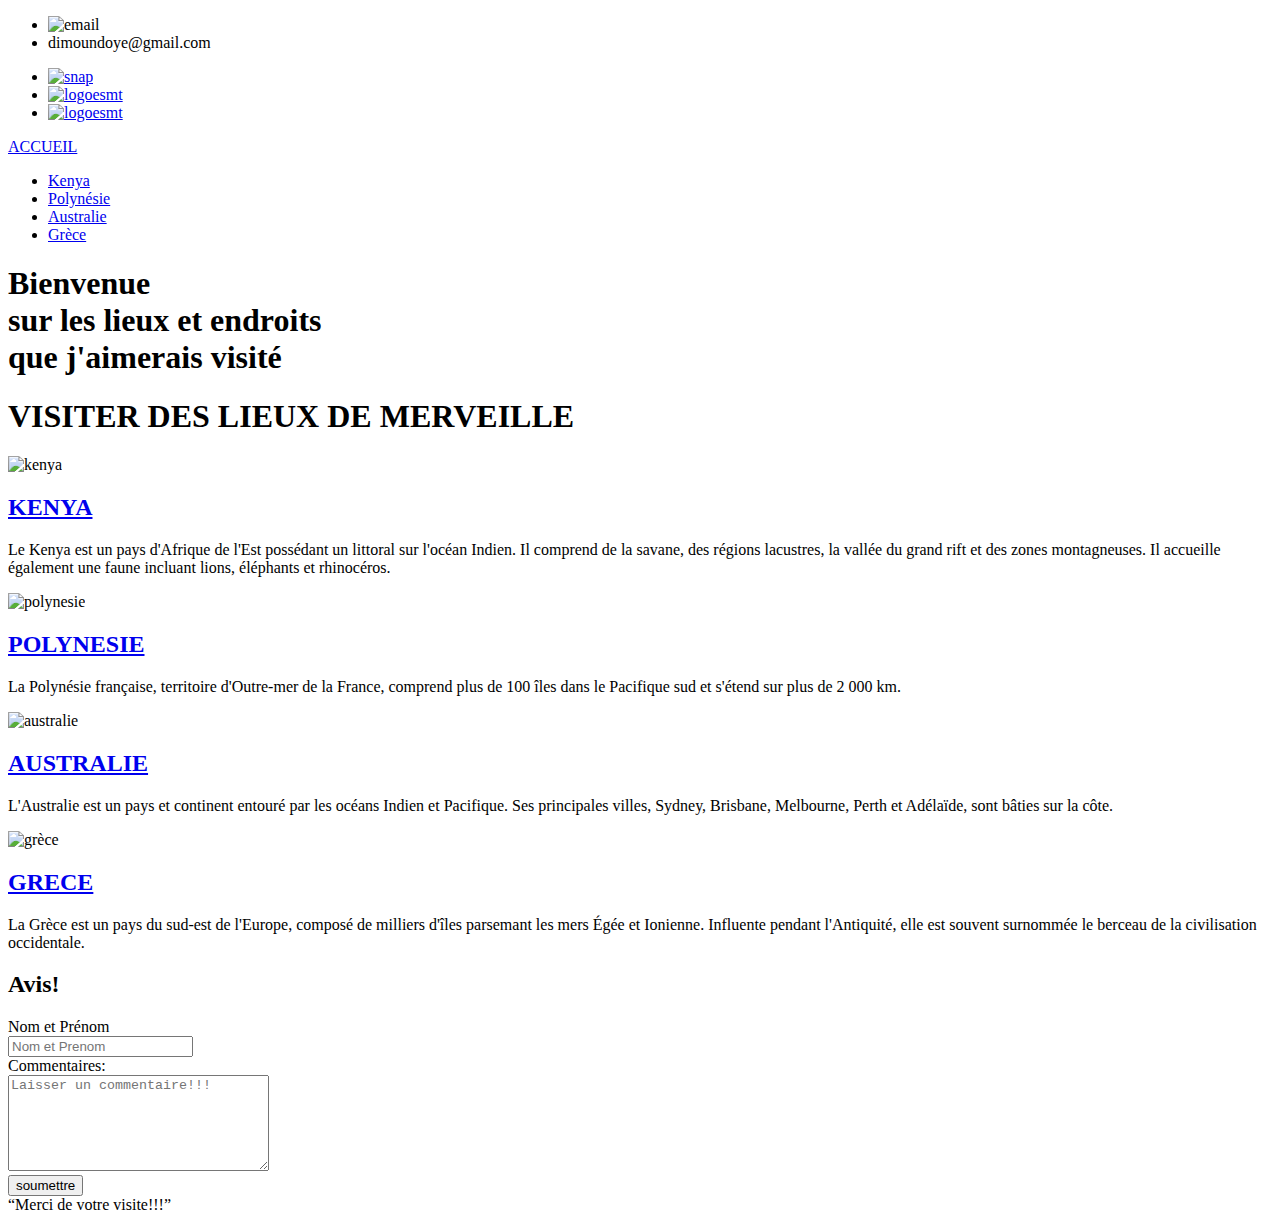
==== index.html @ 7619fa7c "Add files via upload" ====
<!DOCTYPE html>
<html lang="en">
<head>
    <meta charset="UTF-8">
    <meta name="viewport" content="width=device-width, initial-scale=1.0">
    <title>index</title>
    <link rel="stylesheet" href="css/index.css">
</head>
<body>
    <div class="sub-header">
        <div class="info">
            <ul>
                <li><img src="images/icons8-email-35.png" alt="email"></li>
                <li>dimoundoye@gmail.com</li>
               
            </ul>
        </div>
        <div class="reseaux">
            <ul>
                <li><a target="_blank"href="https://www.snapchat.com/add/dimou_nd?share_id=x2Cz6slkqnI&locale=fr-FR"><img src="images/icons8-snapchat-24.png" alt="snap"></a></li>
                <li><a target="_blank"href="https://www.linkedin.com/in/khadimou-rassoul-ndoye-3951222a1?utm_source=share&utm_campaign=share_via&utm_content=profile&utm_medium=android_app"><img src="images/icons8-linkedin-24.png" alt="logoesmt"></a></li>
                <li><a target="_blank"href="https://twitter.com/DimouNdoye2743"><img class="logoesmt" src="images/icons8-twitter-24.png" alt="logoesmt"></a></li>
            </ul>
        </div>
    </div>
    <div id="ccc">
        <a href="index.html" class="logo">ACCUEIL</a>
        <ul class="navlist">
            <li><a href="pages/Kenya.html">Kenya</a></li>
            <li><a href="pages/Polynesie.html">Polynésie</a></li>
            <li><a href="pages/Australie.html">Australie</a></li>
            <li><a href="pages/Grece.html">Grèce</a></li>
        </ul>
    </div>
    <header>
    </header>
    <div id="text">
        <h1>
            Bienvenue <br>
            sur les lieux et endroits <br>
            que j'aimerais visité <br>
        </h1>
    </div>
    <h1>VISITER DES LIEUX DE MERVEILLE </h1>
    <div id="un">
        <div id="blocun">
            <img class="kenya" src="images/profileky.jpg" alt="kenya">
            <a href="pages/Kenya.html"> <h2 id="survol">KENYA</h2></a> 
            <p>Le Kenya est un pays d'Afrique de l'Est possédant un littoral sur l'océan Indien. Il comprend de la savane, des régions lacustres, la vallée du grand rift et des zones montagneuses. Il accueille également une faune incluant lions, éléphants et rhinocéros.</p>
        </div>
        <div id="blocun">
            <img class="polynesie" src="images/poly.jpg" alt="polynesie">
            <a href="pages/Polynesie.html"><h2 id="survol">POLYNESIE</h2></a> 
            <p>La Polynésie française, territoire d'Outre-mer de la France, comprend plus de 100 îles dans le Pacifique sud et s'étend sur plus de 2 000 km.</p>
        </div>
    </div>
    <div id="deux">
        <div id="blocdeux">
            <img class="australie" src="images/profileaus.jpg" alt="australie">
            <a href="pages/Australie.html"> <h2 id="survol">AUSTRALIE</h2></a>
            <p>L'Australie est un pays et continent entouré par les océans Indien et Pacifique. Ses principales villes, Sydney, Brisbane, Melbourne, Perth et Adélaïde, sont bâties sur la côte.</p> 
        </div>
        <div id="blocdeux">
            <img class="grèce" src="images/profilegr.jpg" alt="grèce">
            <a href="pages/Grece.html"><h2 id="survol">GRECE</h2></a>
            <p>La Grèce est un pays du sud-est de l'Europe, composé de milliers d'îles parsemant les mers Égée et Ionienne. Influente pendant l'Antiquité, elle est souvent surnommée le berceau de la civilisation occidentale.</p> 
        </div>
    </div>
    <div id="footer">
        <div class="footercontainer">  
            <div>
                <form class="formulaire">
                    <h2>Avis!</h2>
                    <div>
                        <label for="NometPr&eacutenom">Nom et Pr&eacutenom</label><br>
                        <input type="text" placeholder="Nom et Prenom">
                    </div>
                    <div>
                        <label>Commentaires:</label><br>
                        <textarea placeholder="Laisser un commentaire!!!" name="commentaire" id="" cols="30" rows="6"></textarea><br>
                        <input type="submit" value="soumettre">
                    </div>
                </form>
                <div class="citation">
                    <q>Merci de votre visite!!!</q>
                </div>
            </div>
        </div>
    </div>
</body>
</html>
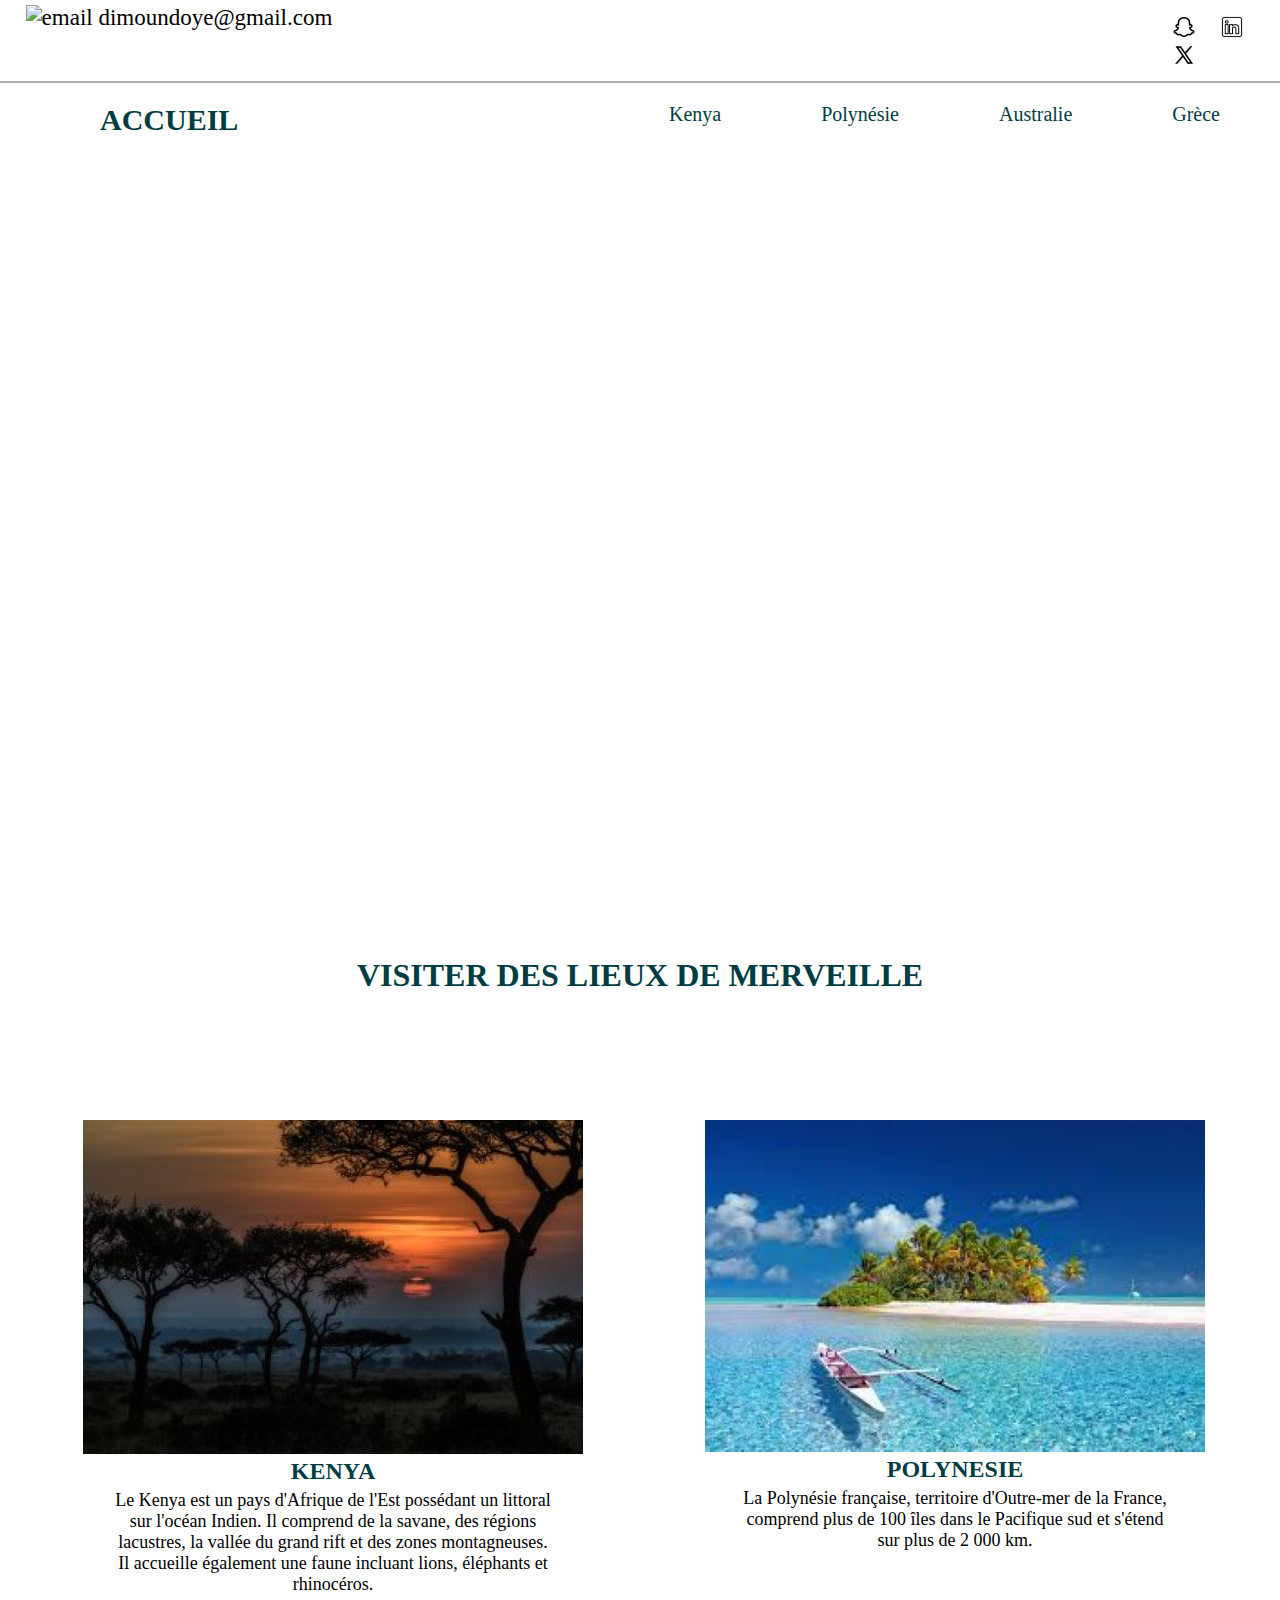
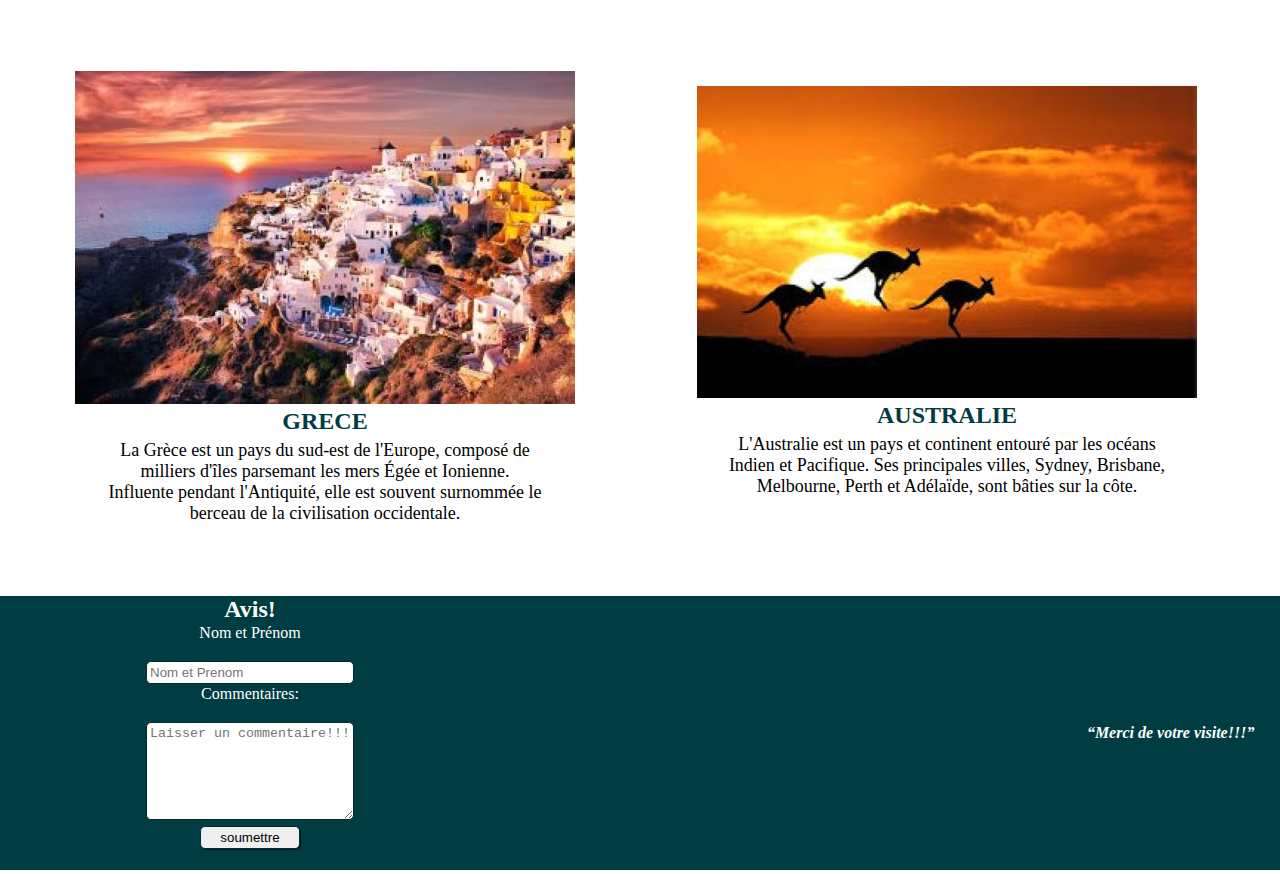
==== commit 0e943729: "Update index.html" ====
--- a/index.html
+++ b/index.html
@@ -4,7 +4,7 @@
     <meta charset="UTF-8">
     <meta name="viewport" content="width=device-width, initial-scale=1.0">
     <title>index</title>
-    <link rel="stylesheet" href="css/index.css">
+    <link rel="stylesheet" href="index.css">
 </head>
 <body>
     <div class="sub-header">
@@ -17,19 +17,19 @@
         </div>
         <div class="reseaux">
             <ul>
-                <li><a target="_blank"href="https://www.snapchat.com/add/dimou_nd?share_id=x2Cz6slkqnI&locale=fr-FR"><img src="images/icons8-snapchat-24.png" alt="snap"></a></li>
-                <li><a target="_blank"href="https://www.linkedin.com/in/khadimou-rassoul-ndoye-3951222a1?utm_source=share&utm_campaign=share_via&utm_content=profile&utm_medium=android_app"><img src="images/icons8-linkedin-24.png" alt="logoesmt"></a></li>
-                <li><a target="_blank"href="https://twitter.com/DimouNdoye2743"><img class="logoesmt" src="images/icons8-twitter-24.png" alt="logoesmt"></a></li>
+                <li><a target="_blank"href="https://www.snapchat.com/add/dimou_nd?share_id=x2Cz6slkqnI&locale=fr-FR"><img src="icons8-snapchat-24.png" alt="snap"></a></li>
+                <li><a target="_blank"href="https://www.linkedin.com/in/khadimou-rassoul-ndoye-3951222a1?utm_source=share&utm_campaign=share_via&utm_content=profile&utm_medium=android_app"><img src="icons8-linkedin-24.png" alt="logoesmt"></a></li>
+                <li><a target="_blank"href="https://twitter.com/DimouNdoye2743"><img class="logoesmt" src="icons8-twitter-24.png" alt="logoesmt"></a></li>
             </ul>
         </div>
     </div>
     <div id="ccc">
         <a href="index.html" class="logo">ACCUEIL</a>
         <ul class="navlist">
-            <li><a href="pages/Kenya.html">Kenya</a></li>
-            <li><a href="pages/Polynesie.html">Polynésie</a></li>
-            <li><a href="pages/Australie.html">Australie</a></li>
-            <li><a href="pages/Grece.html">Grèce</a></li>
+            <li><a href="Kenya.html">Kenya</a></li>
+            <li><a href="Polynesie.html">Polynésie</a></li>
+            <li><a href="Australie.html">Australie</a></li>
+            <li><a href="Grece.html">Grèce</a></li>
         </ul>
     </div>
     <header>
@@ -44,25 +44,25 @@
     <h1>VISITER DES LIEUX DE MERVEILLE </h1>
     <div id="un">
         <div id="blocun">
-            <img class="kenya" src="images/profileky.jpg" alt="kenya">
-            <a href="pages/Kenya.html"> <h2 id="survol">KENYA</h2></a> 
+            <img class="kenya" src="profileky.jpg" alt="kenya">
+            <a href="Kenya.html"> <h2 id="survol">KENYA</h2></a> 
             <p>Le Kenya est un pays d'Afrique de l'Est possédant un littoral sur l'océan Indien. Il comprend de la savane, des régions lacustres, la vallée du grand rift et des zones montagneuses. Il accueille également une faune incluant lions, éléphants et rhinocéros.</p>
         </div>
         <div id="blocun">
-            <img class="polynesie" src="images/poly.jpg" alt="polynesie">
-            <a href="pages/Polynesie.html"><h2 id="survol">POLYNESIE</h2></a> 
+            <img class="polynesie" src="poly.jpg" alt="polynesie">
+            <a href="Polynesie.html"><h2 id="survol">POLYNESIE</h2></a> 
             <p>La Polynésie française, territoire d'Outre-mer de la France, comprend plus de 100 îles dans le Pacifique sud et s'étend sur plus de 2 000 km.</p>
         </div>
     </div>
     <div id="deux">
         <div id="blocdeux">
-            <img class="australie" src="images/profileaus.jpg" alt="australie">
-            <a href="pages/Australie.html"> <h2 id="survol">AUSTRALIE</h2></a>
+            <img class="australie" src="profileaus.jpg" alt="australie">
+            <a href="Australie.html"> <h2 id="survol">AUSTRALIE</h2></a>
             <p>L'Australie est un pays et continent entouré par les océans Indien et Pacifique. Ses principales villes, Sydney, Brisbane, Melbourne, Perth et Adélaïde, sont bâties sur la côte.</p> 
         </div>
         <div id="blocdeux">
-            <img class="grèce" src="images/profilegr.jpg" alt="grèce">
-            <a href="pages/Grece.html"><h2 id="survol">GRECE</h2></a>
+            <img class="grèce" src="profilegr.jpg" alt="grèce">
+            <a href="Grece.html"><h2 id="survol">GRECE</h2></a>
             <p>La Grèce est un pays du sud-est de l'Europe, composé de milliers d'îles parsemant les mers Égée et Ionienne. Influente pendant l'Antiquité, elle est souvent surnommée le berceau de la civilisation occidentale.</p> 
         </div>
     </div>
@@ -89,4 +89,4 @@
     </div>
 </body>
 </html>
- + 
--- a/index.css
+++ b/index.css
@@ -0,0 +1,181 @@
+*{
+    padding: 0;
+    margin: 0;
+    list-style: none;
+    text-decoration: none;
+}
+#ccc{
+    display: flex;
+    justify-content: space-between;
+    padding-bottom: 20px;
+    padding-right: 10px;
+    padding-top: 20px;
+}
+.sub-header {
+    background-color: #fff;
+    padding-top: 5px;
+    border-bottom:rgba(0, 0, 0, 0.3) 2px solid;
+  }
+.sub-header ul li {
+    display: inline-block;
+  }
+.info{
+    float: left;
+    padding-left: 2%;
+    font-size:23px;
+}
+
+.reseaux{
+    padding-left: 90%;
+    padding-top: 10px;
+    padding-bottom: 10px;
+}
+.reseaux img {
+    margin-left: 20px;
+}
+header{
+    width: 100%;
+    padding-bottom: 700px;
+    background-image: url(../images/fond.jpeg);
+}
+.logo{
+    font-size: 30px;
+    font-weight: 700;
+    color: #003D42;
+    margin-left: 100px;
+}
+.navlist{
+    display: flex;
+}
+.navlist a{
+    color: #003D42;
+    margin-left: 50px;
+    font-size: 20px;
+    border-bottom: 2px solid transparent;
+    transition: all .55s ease;
+    margin-right: 50px; 
+}
+.navlist a:hover{
+    border-bottom: 2px solid  #003D42;
+}
+#text{
+    position: absolute;
+    top: 200px;
+    font-size: 4 0px;
+    margin-left: 100px; 
+}
+#text h1{
+    color: white;
+    font-size:100px;
+}
+
+
+
+
+
+
+h1{
+    color: #003D42;
+    text-align: center;
+    margin-top: 100px;
+    margin-bottom: 100px;
+}
+#un, #deux{
+    text-align: center;
+}
+#blocun{
+    float: left;
+    margin: 2% 1px 2% 45px;
+    width: 45%;
+    height: 500px;
+    border-radius: 3%;
+}
+#blocdeux{
+    float: right;
+    margin: 2% 45px 2% 1px;
+    width: 45%;
+    height: 500px;
+    border-radius: 3%; 
+}
+#survol{
+    background-color: white;
+    margin-right: 12%;
+    margin-left: 12%;
+    padding-bottom: 5px; 
+}
+p{
+    margin-right: 12%;
+    margin-left: 12%;
+    padding-bottom: 30px;
+    font-size: 18px;
+}
+#survol:hover{
+    background-color:  #003D42;
+    margin-right: 12%;
+    margin-left: 12%;
+    padding-bottom: 30px;
+    color:white;
+    transition: all .55s ease
+}
+h2{
+    color:#003D42 ;
+}
+.australie{
+    padding-top: 15px;
+}
+
+
+
+
+
+
+
+
+#footer{
+    width: 100%;
+    height: 300px;
+    background-size: cover;
+}
+form {
+    text-align: center;
+    float: left;
+    width: 500px;
+    margin-left: auto;
+    margin-right: auto;
+}
+label {
+    color: white;
+    margin:1px 20% 1px 20%;
+    display: block;
+}
+.footercontainer{
+    background-color:#003D42;
+    display: inline-block;
+    width: 100%;
+}
+input[type=submit]{
+    margin:5px auto 3px 30px;
+    border-radius: 5px; 
+    width: 100px;
+    margin: 2px 5px 2px 5px;
+    box-shadow: 1px 1px 1px #000000a1;
+    cursor: pointer;
+}
+input, textarea{
+    padding: 3px;
+    border: 1px solid #002B3B;
+    width: 200px;
+    border-radius: 5px
+}
+.formulaire h2{
+    color: white;
+}
+.citation{
+    float: right;
+    font-style: italic;
+    margin: 10% 2% 10% 2%;
+    color: white;
+    font-weight: 900;
+}
+
+
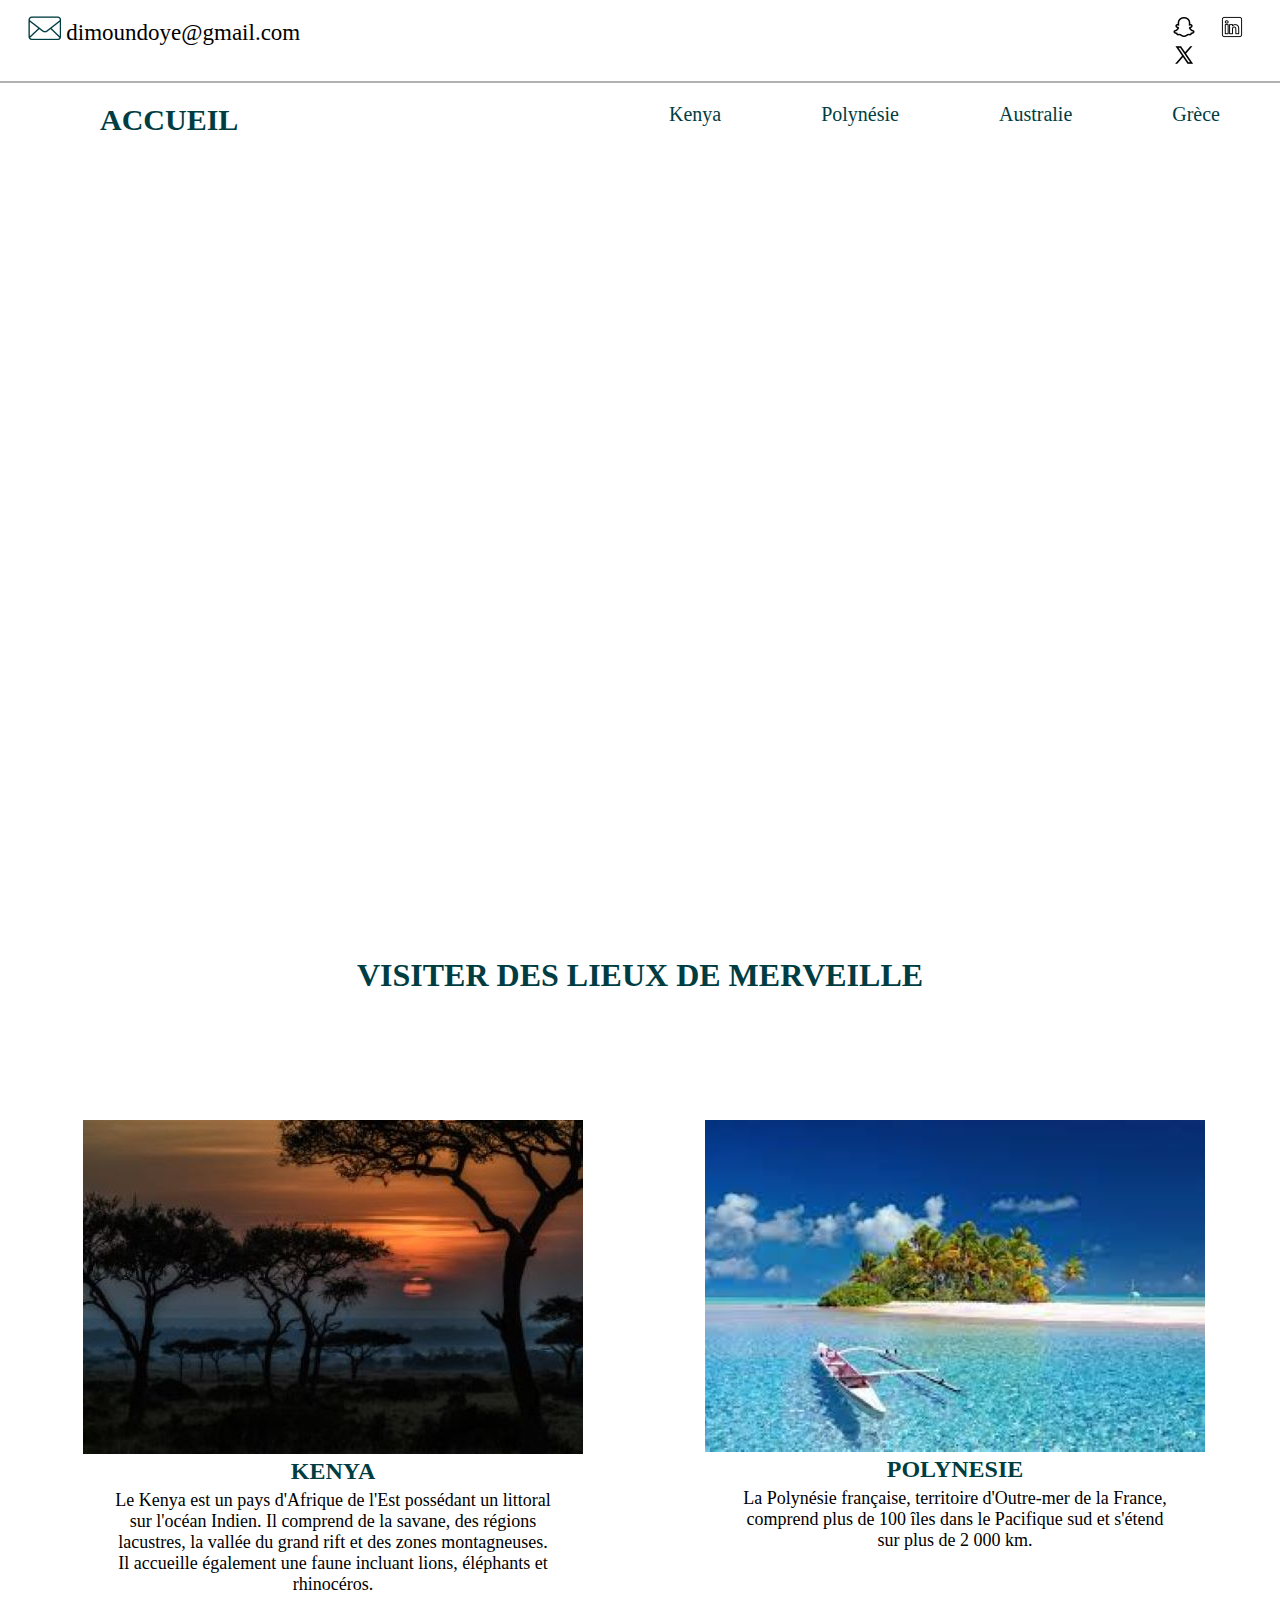
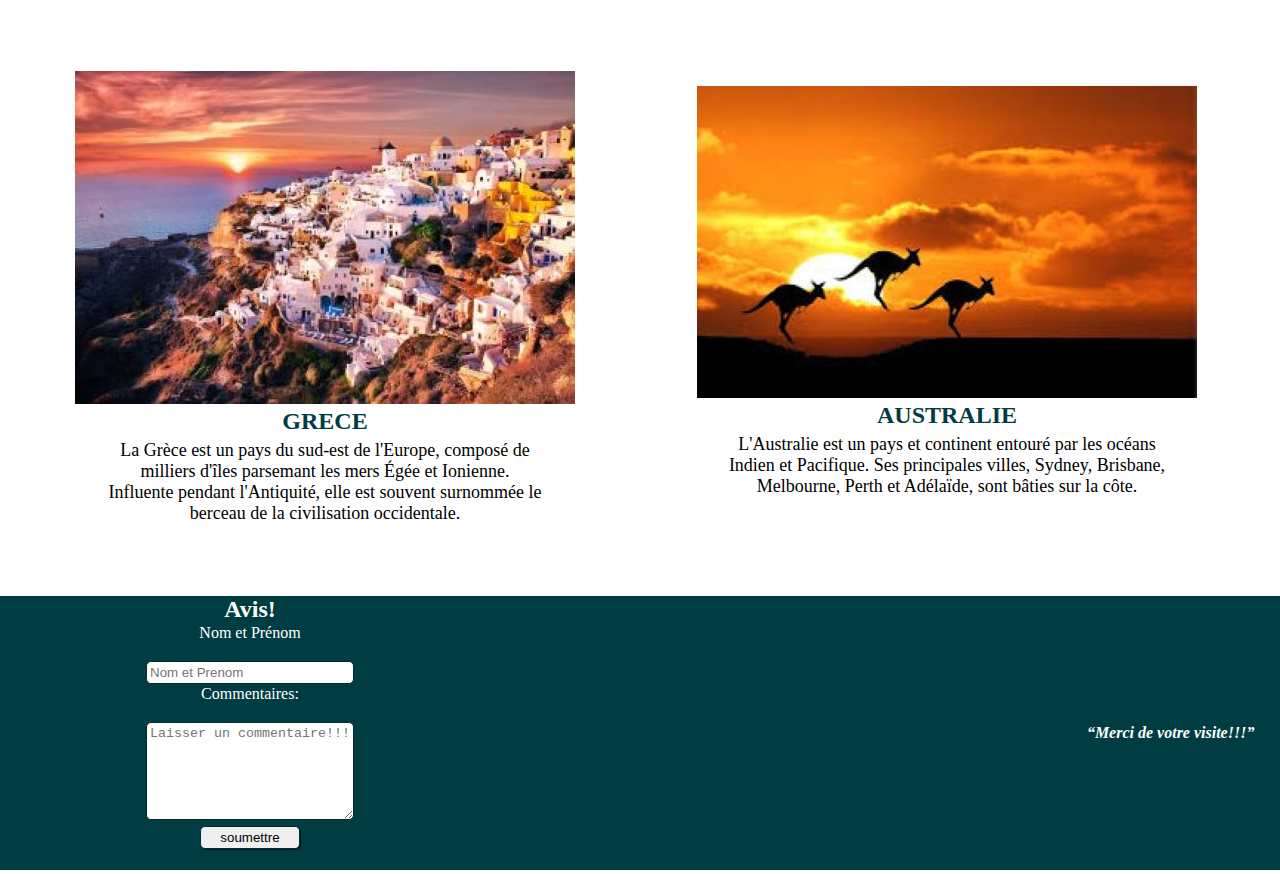
==== commit 3ef312b7: "Update index.html" ====
--- a/index.html
+++ b/index.html
@@ -10,7 +10,7 @@
     <div class="sub-header">
         <div class="info">
             <ul>
-                <li><img src="images/icons8-email-35.png" alt="email"></li>
+                <li><img src="icons8-email-35.png" alt="email"></li>
                 <li>dimoundoye@gmail.com</li>
                
             </ul>
